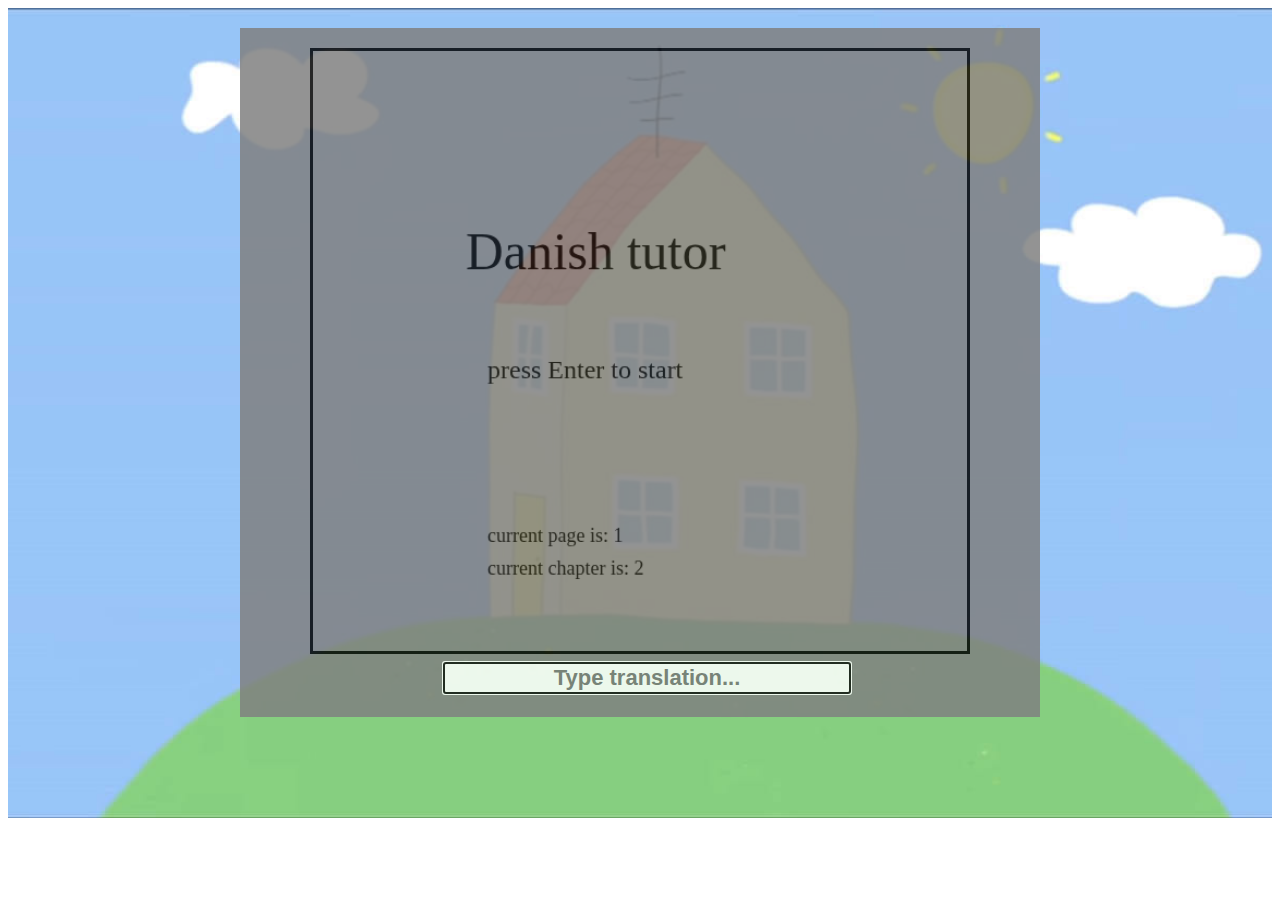
==== DanishTutor.html @ 4d6817c2 "dict page 0" ====
<!DOCTYPE html>
<html>
<head>
	<meta name="viewport" content="width=device-width, initial-scale=1.0">  
	<title>Danish Tutor</title>
	<link rel="stylesheet" href="./styles.css">
</head>
<body>

	<div id="bodydiv" >
			<!--Див, для центвовки игры   -->
		<div id="canvasdiv" > 
			<!--Окаймовка серого цвета, вокруг поля для игры   -->
			<div id="canv_inpt">
				<canvas height="550" width="600" id="myCanvas" ></canvas>
					<!--Поле для происходит движ (канвас)   -->
						
					<br>	
				<div width="600">
						<input type="text" placeholder="Type translation..." id="myInput"  autofocus>
						
						<!-- Поле для ввода ответов   -->
				</div>
			</div>
			
			
		</div>
	</div>
	
</div>
<audio src="./coin.wav" id="coin2"></audio>


	<!--   <script src="mydictionary.js"></script>  -->
	<script src="./dict.js"></script> 
	<script type="text/javascript">


		var coin = new Audio('./coin.wav');
		var No = new Audio('./No.wav');
		var win = new Audio('./winSong.wav');
		var ohNo = new Audio('./ohNo.wav');

		var coin2 = document.getElementById('coin2'); 
		
		No.volume=0.1;
		coin.volume=0.1;
		coin2.volume=0.2
		ohNo.volume=0.5;
		win.volume=0.5;

		var ChapterNr = 2;
		var DictPage = 1;
		

		var myCanvas = document.getElementById('myCanvas').getContext('2d');
		//myCanvas.volume=0;

		var Answer;
		var pageChanged=false;
		var guessedWrong=false;
		var WIDTH = 600;
		var HEIGHT = 550;
		var intervalVar,score;
		var maxWordInDict=0;
		var TryAgainScreen = false; 
		var easyMode = true;
		
		var levDone= [false,0,0,0,0,0,0,0,0,0];
		//var levDone= [false,1,1,2,0,1,0,1,0,0];
		

		//Start screen
		/*
		myCanvas.font = "48px Calibri";
		myCanvas.fillText('Danish tutor',140, 200);
		
		myCanvas.font = "18px Calibri";
		myCanvas.fillText('press + or - to change chapters',160, 400);
		
		myCanvas.font = "24px Calibri";
		myCanvas.fillText('press Enter to start',160, 300);
		*/

		//---------------------------------Start Screen--------------------//

		myCanvas.font = "48px Calibri";
		myCanvas.fillText('Danish tutor',140, 200);
		
		myCanvas.font = "24px Calibri";
		myCanvas.fillText('press Enter to start',160, 300);
		myCanvas.save();

		//myCanvas.font = "18px Calibri";
		//myCanvas.fillText('press + or -  to change chapters',160, 400);

		//myCanvas.font = "18px Calibri";
		//myCanvas.fillText('press 1,2,3...9  to change pages',160, 450);

		myCanvas.font = "18px Calibri";
		myCanvas.fillText(('current page is: '+DictPage),160, 450);

		myCanvas.font = "18px Calibri";
		myCanvas.fillText(('current chapter is: '+ ChapterNr),160, 480);  

		myCanvas.restore();

		//---------------------------------------------------------------------//
		

		var gameStarted = false;
		var gameInterval= 100;
		var framesPerSecond=30;

		var skoreY=30;
		var wordY=30;
		var DanNum=0; //arrays start with index 0 

		
		document.getElementById('myCanvas').onmousedown= function(){
			if (gameStarted==false){
				startGame();
				 document.getElementById("myInput").value='';
			}
		}

		document.onkeydown = function(event) {
			if ((gameStarted==false)&&(event.keyCode ==49)) {changePage(1);}
			if ((gameStarted==false)&&(event.keyCode ==50)) {changePage(2);}
			if ((gameStarted==false)&&(event.keyCode ==51)) {changePage(3);}
			if ((gameStarted==false)&&(event.keyCode ==52)) {changePage(4);}
			if ((gameStarted==false)&&(event.keyCode ==53)) {changePage(5);}
			if ((gameStarted==false)&&(event.keyCode ==54)) {changePage(6);}
			if ((gameStarted==false)&&(event.keyCode ==55)) {changePage(7);}
			if ((gameStarted==false)&&(event.keyCode ==56)) {changePage(8);}
			if ((gameStarted==false)&&(event.keyCode ==57)) {changePage(9);}
			//if ((gameStarted==false)&&(event.keyCode ==48)) {changePage(10);}

			if ((gameStarted==false)&&(event.keyCode ==187)) { //"+" pressed
							myCanvas.save();
							myCanvas.fillRect(0,0,WIDTH,HEIGHT);
							ChapterNr++; drawRects(); drawHomeRect(ChapterNr);
							myCanvas.font = "18px Calibri";
							myCanvas.fillStyle = 'Orange';
							myCanvas.fillText(('Chapter changed to: '+ ChapterNr),160, 520);  
							myCanvas.restore();
			};
		
			if ((gameStarted==false)&&(event.keyCode ==189)) {   //"-" pressed
							myCanvas.save();
							myCanvas.fillRect(0,0,WIDTH,HEIGHT);
							ChapterNr--;drawRects();drawHomeRect(ChapterNr);
							
							myCanvas.font = "18px Calibri";
							myCanvas.fillStyle = 'Orange';
							myCanvas.fillText(('Chapter changed to: '+ ChapterNr),160, 520);  
							myCanvas.restore();
			};
				
			if ((gameStarted==false)&&(event.keyCode ==13)){ //enter pressed
				
				getInputValue();
				if (Answer=="Y"){ GoToYoutube(); }
				else{
					document.getElementById("myInput").value='';
					startGame();
				}
			
			//Enter
			}else if (event.keyCode ==13){//enter
				getInputValue();
			};
			if ((gameStarted==true)&&(event.keyCode ==27)){ //Esc pressed
				tryAgain();
				gameReset();
			}
			if ((TryAgainScreen==true)&&(event.keyCode ==89)) { GoToYoutube(); }//Y
			
		}
		function changePage(page){
			 DictPage=page;
			 console.log('DictPage='+page);
			 

			 		//var inputVal2 = document.getElementById("myInput").value;
					
					myCanvas.fillRect(0,0,WIDTH,HEIGHT);  //draw black canvas 
					myCanvas.save();
					myCanvas.fillStyle = 'Orange';
					myCanvas.font = "24px Calibri";

					myCanvas.fillText('DictPage changed to:'+DictPage,140, 500);
					myCanvas.restore();

					//document.getElementById("myInput").value='';
		}

		function getInputValue(){ //Function is called on pressing Enter
            // Selecting the input element and get its value 
            var inputVal = document.getElementById("myInput").value;
            if (gameStarted==false){
				if (inputVal!=''){
					if (inputVal<=9){
            		changePage(inputVal);
            	}}
            	
            }
            Answer=inputVal;
            console.log("Your answer: "+inputVal);
            document.getElementById("myInput").value='';//clear prompt field
           if (gameStarted==true){
	           if (checkAnswer()==true) {
	           			wordRight();
			        }else{
			        	wordWrong();
			        };        
			}
		}

        checkAnswer = function(){
        	let AnswerLow=Answer.toLowerCase();			//Ignore higher or lower case
			let ctAnswerLow=currentAnswer.toLowerCase();
			let AnswerLowTrimmed=AnswerLow.trim();         //cuts spaces at beginning and at the end
			let ctAnswerLowTrimmed=ctAnswerLow.trim();
			return (AnswerLowTrimmed==ctAnswerLowTrimmed);
       }
	   
	   


        wordWrong = function(){
	        	guessedWrong=true;
	        	No.play();
	        	score--;
        }
        wordRight = function(){
        	//word is guessed right
	           	var soundFlag =true;
	           	if (soundFlag){
	           		coin2.pause();
	           		coin2.currentTime=0;
	           		coin2.play();
	           		soundFlag=false;

	           	}
	           	//coin.play();
				   //alert(inputVal+" is Right!!!");
				saveData();
	           	score++;
	           	DanNum++;
	           	//console.log("Danish.length: "+Danish.length);

	           	console.log("DanNum: "+DanNum);
	           	wordY=0;
				   guessedWrong=false;
				   setCurrentWord();
	           	//document.getElementById("myInput").value='';
        }
		
		drawScore = function (){
			myCanvas.save();
			myCanvas.fillStyle = "white";
			myCanvas.fillText("Score:"+score, 420, skoreY);
			myCanvas.restore();

		}
		setCurrentWord= function(){
			let ni=0;
			let currentWordNumber=0;
			//let currentDictPage=1;
			let currentDictPage=0;

			let currentDictChapter=1;
			 maxWordInDict=0;
			for (let chapter in dict ){
				if (currentDictChapter==ChapterNr){
					//console.log('right chapter');
				
				for (let page in dict[chapter]){
					if (currentDictPage==(DictPage)){
						//console.log("right chapter!");
						for(let dan in dict[chapter][page] ){
							//here we iterate an object, and if number of object property is the same as DanNum , we show it
							if (currentWordNumber==DanNum){
									currentWord=dan;
									currentAnswer=dict[chapter][page][dan];
									//myCanvas.fillText(currentAnswer, i, wordY+50);//draws answer
									//i+=150;
									
							}
								currentWordNumber++;
								if(currentWordNumber>maxWordInDict){
										
										maxWordInDict=currentWordNumber
										//console.log("maxWordInDict is set to:"+maxWordInDict);
									};
					}

							
						}else{console.log('Wrong dict page');}
						currentDictPage++;

						//console.log("dict:"+dict);
						//console.log("DictPage:"+DictPage);
						
					}
			}else(currentDictChapter++);
			}


		}
		drawWord = function (){
			//here we need to draw a word, according to the current word number(DanNum)
			let i=250;
			myCanvas.save();
			myCanvas.fillStyle = "white";
			myCanvas.font = "30px Calibri";
			myCanvas.fillText("Word: "+ currentWord, i, wordY);

			
			wordY++;//moves word position
			if (wordY>600){
				DanNum++;
				wordY=0;
				if (guessedWrong==true){score=score-1;}
				else{score=score-2;}
				document.getElementById("myInput").value='';//clear prompt field
				ohNo.play();
				setCurrentWord();
				guessedWrong=false;
			}
			myCanvas.restore();

		}

		drawAnswer = function (){
			if ((guessedWrong==true)||((easyMode==true)&&(wordY>300))){
				myCanvas.save();
				myCanvas.fillStyle = "white";
				{myCanvas.fillText("Answer: "+currentAnswer, 10, skoreY);}
				myCanvas.restore();
		}

		}
		

		isGameOver = function() {
			
			if (DanNum == dictLength()){gameOver();}
			
		}
		dictLength = function(){
			//console.log("maxWordInDict:"+maxWordInDict)
			return maxWordInDict;

		}

		
		gameOver = function (){

					if (score >= DanNum){
						youWon();
					}else{   tryAgain();	}
					
				gameReset();
				return;
		}

		gameReset = function(){

					gameStarted=false;
					score=0;
					DanNum=0;
					console.log("clear interval");
					clearInterval(intervalVar);// this stops programm
		}

		youWon = function(){
					
				   
					TryAgainScreen=true; 
					gameStarted=false;
					myCanvas.save();
					levDone[DictPage]=2;
					drawCoin();
					myCanvas.fillStyle = 'Orange';
					myCanvas.font = "24px Calibri";
					let wordsGuessed=localStorage.getItem("wordsGuessed");
					myCanvas.fillText(wordsGuessed ,100, 100);

					myCanvas.fillText(score +' out of '+DanNum,140, 150);
					myCanvas.fillText('Perfect score, you won!',100, 250);
					myCanvas.fillText('Press 1, 2, 3 etc. to change Page of Dictionary', 100, 350);
					myCanvas.fillText('Current Page:'+DictPage,140, 450);
					myCanvas.fillText('Press Y to wach a cartoon', 100, 500);//will fire GoToYoutube function
					DictPage++;
					pageChanged=true;
					myCanvas.restore();
					win.play();

		}

		function saveData(){
			console.log("------------------------------"+localStorage.getItem("wordsGuessed"));
				   let wordsGuessed=localStorage.getItem("wordsGuessed");
				   console.log("wordsGuessed:"+wordsGuessed);
				   if (wordsGuessed=='NaN'){wordsGuessed=1}
				   if (wordsGuessed=='null'){wordsGuessed=1}
				   else 
				   {wordsGuessed=parseInt(wordsGuessed);
				   wordsGuessed++;}
				   localStorage.setItem("wordsGuessed",wordsGuessed);
		}


		tryAgain =function(){
			TryAgainScreen=true; 
			gameStarted=false;
					//window.location = "http://www.example.com"; //works
					
					let wordsGuessed=localStorage.getItem("wordsGuessed");
					console.log('------------------------------wordsGuessed='+wordsGuessed);
					//myCanvas.fillText(wordsGuessed ,100, 100);


					myCanvas.save();
					myCanvas.fillStyle = 'Orange';
					myCanvas.font = "24px Calibri";
					myCanvas.fillText("Total words guessed:"+wordsGuessed ,20, 30);

					myCanvas.fillText(score +' out of '+DanNum,140, 150);
					

					myCanvas.fillText('Press 1, 2, 3 etc. to change Page of Dictionary', 100, 350);
					myCanvas.fillText('Current Page:'+DictPage,140, 450);
					if (score >= (DanNum-2)){
						win.play();
						levDone[DictPage]=1;
						drawCoin();
						myCanvas.fillText('Nice try, press Enter to try again',100, 250);
						DictPage++;
						pageChanged=true;
					}
					else{
						myCanvas.fillText('Not perfect, press Enter to try again',100, 250);
						pageChanged=false;
					}

					
					

					myCanvas.fillText('Press Y to wach a cartoon', 100, 500);//will fire GoToYoutube function
					myCanvas.restore();
		}
		

		GoToYoutube = function(){
			gameReset();

			if (pageChanged==true)
			{DictPage--;}
			window.alert("Chapter="+ChapterNr+" Page="+DictPage+"   ");

				//window.open("https://youtu.be/a58Phhm8kuI"); 
			
			if (ChapterNr==1)
				{
				
					if (DictPage==2){window.open( "https://youtu.be/nhb89cifxW8?t=16");} 
					else if (DictPage==3)
						{window.open( "https://youtu.be/a58Phhm8kuI");} 
					else if (DictPage==6)
						{window.open( "https://youtu.be/zgKECHrWpU4");} 
					//if ((ChapterNr==1)&&(DictPage==6))
					//	{window.open( "https://youtu.be/zgKECHrWpU4");} 
					else if (DictPage==9)
						{window.open( "https://youtu.be/iolFBh6OrTA?t=17");} 
				}
			
			else if (ChapterNr==2)
			{
				if (DictPage==0){window.open( "https://youtu.be/nS7tEY5gSJA");} 
				if(DictPage==1)
					{window.open( "https://www.youtube.com/watch?v=T0MwtvJjHfM&t=2s&ab_channel=B%C3%B8rneTV");} 
				else if (DictPage==2)
					{window.open( "https://youtu.be/sfin4wzxsBI?t=15");} 
				else if ((DictPage==3)||(DictPage==4))
					{window.open( "https://www.youtube.com/watch?v=ACGNuROv4p0&ab_channel=PeterMains");} 
				else if (DictPage==5)
					{window.open( "https://youtu.be/HtkHSWG9Ti0?t=15");} 
				else if (DictPage==6)
					{window.open( "https://youtu.be/Z4d36lmtRII?t=15");} 
				else if (DictPage==7)
					{window.open( "https://youtu.be/Z4d36lmtRII?t=15");} 
				else if (DictPage==8)
					{window.open( "https://youtu.be/SM_s5cwE4z0?t=15 ");} 
				else if (DictPage==9)
					{window.open( "https://youtu.be/SM_s5cwE4z0?t=15 ");} 
					
			}

				
			else if (ChapterNr==3)
			{
				if ((DictPage==1)||(DictPage==2))
				{window.open( "https://youtu.be/dvavLd3Xq5Y?t=15");} 
			else if (DictPage==3)  
				{window.open( "https://youtu.be/W72JGtCPHTw?t=15");} 
			else if (DictPage==4)
				{window.open( "https://youtu.be/QgUjWDX6RgU?t=15");} 
			else if (DictPage==5)  
				{window.open( "https://youtu.be/Z2AD0FltGBw?t=15");} 
			}
				else{window.alert("no youtube video for this page");}
				//*/
		if (pageChanged==true){DictPage++;};
		}

		
		drawCoin = function(){
			

			ldl=levDone.length;
			
			coinX=WIDTH-25;
			cDist=45;
			for (i = 1; i < ldl; i++){
				if (levDone[i]==1){
				drawCoinFx((coinX),i*cDist-20,"silver");
				}else if(levDone[i]==2){drawCoinFx((coinX),i*cDist-20,"gold");}

			}
			
		}
		drawCoinFx = function(x,y,color){
			var c = document.getElementById("myCanvas");
				var ctx = c.getContext("2d");

				ctx.strokeStyle = color;
				ctx.lineWidth = 14;

				ctx.beginPath();
				ctx.arc(x, y, 10, 0, 2 * Math.PI);
				ctx.stroke();
				//-------------------------
				ctx.strokeStyle = "dimgray";
				ctx.lineWidth = 2;

				ctx.beginPath();
				ctx.arc(x, y, 17, 0, 2 * Math.PI);
				ctx.stroke();

		}
		function drawRects(){
			for (let rn=1;rn<=10;rn++ )
			drawRect(30,40*rn+10,"dimgray")
		}
		function drawHomeRect(rectNum){

			drawRect(30,40*rectNum+10,"silver");

		}
		function drawRect(x,y,color){
			    
				let c = document.getElementById("myCanvas");
				var ctx = c.getContext("2d");
				ctx.strokeStyle = color;
				ctx.beginPath();
				ctx.rect(x, y, 30, 30);
				ctx.stroke();


		}
		//----------------W3school-sound-----------//
		function sound(src) {
		  this.sound = document.createElement("audio");
		  this.sound.src = src;
		  this.sound.setAttribute("preload", "auto");
		  this.sound.setAttribute("controls", "none");
		  this.sound.style.display = "none";
		  document.body.appendChild(this.sound);
		 
		  this.play = function(){
		    	this.sound.play();
		 	 }

		  this.stop = function(){
		    this.sound.pause();
		  }
		}
		//----------------W3school-sound-----------//
		gameLoop = function(){			
			myCanvas.fillRect(0,0,WIDTH,HEIGHT);  //draw black canvas 
			//myCanvas.clearRect(0,0,WIDTH,HEIGHT);
			drawRects();
			drawHomeRect(ChapterNr);
			drawScore();
			drawCoin();
			drawWord();
			
			drawAnswer();
			isGameOver();
		}


		startGame = function(){
			setCurrentWord();
			gameStarted=true;
			TryAgainScreen=false;
			score =0;wordY=0;
			
			intervalVar = setInterval(gameLoop,1000/framesPerSecond);//30 frames
			}
		
		


	</script>


</body>
</html>
---- styles.css ----
#bodydiv{
	  	
 		background-repeat: no-repeat; 
 		background-size: cover;
 		background-position: center;
	}
	@media(min-width: 600px){
	#bodydiv{
		background-image: url('House.jpg');
	}}

	/*for mobiles*/
	@media(max-width: 600px) {
  		body {
  			/*background-image:none; */
   			 background-color: lightblue;
 			 }
 		#canvasdiv{
 			width: 100%;
 			height: 55%;
 			opacity: 0.7;
 		}
  		#myCanvas{
  			width: 90%;
  			height: 50%;
  		}
  		/*
  		#canvasdiv{
			width: 800px;

		}
		#myCanvas{
			height: 600px;
		}*/
	
	}
	#bodydiv {
		display: flex;
	    justify-content: center;
	}
	#canvasdiv{
		height: 60%;
		background-color: gray;
		opacity: 0.85

	}
	#canv_inpt{
		display: flex;
		flex-direction: column;
		align-items: center;

	}
	@media(min-width: 601px) {
		#canvasdiv{width: 700px; }
	}
	#myCanvas{
		border:3px solid black;
		top: 5px
		position: relative;
	}

	@media(min-width: 1000px) {
		#bodydiv{
			height: 810px;
		}
		#canvasdiv{
			position: relative;
			top:20px;
			width: 800px;
			height:85%;

		}
		#canv_inpt{
			position: relative;
			top:20px;

			display: flex;
			flex-direction: column;
			align-items: center;
		}
		#myCanvas{
			height: 600px;
		}
		#myInput{
		width: 400px !important; 
		position: relative;
			top:20px;
		}
	}


	#myInput{
		text-align: center;
		margin-left:14px; 
		font-weight: bold;
		width: 90%; 
		font-size: 22px;
		position: relative;
		top: -10px;
	}
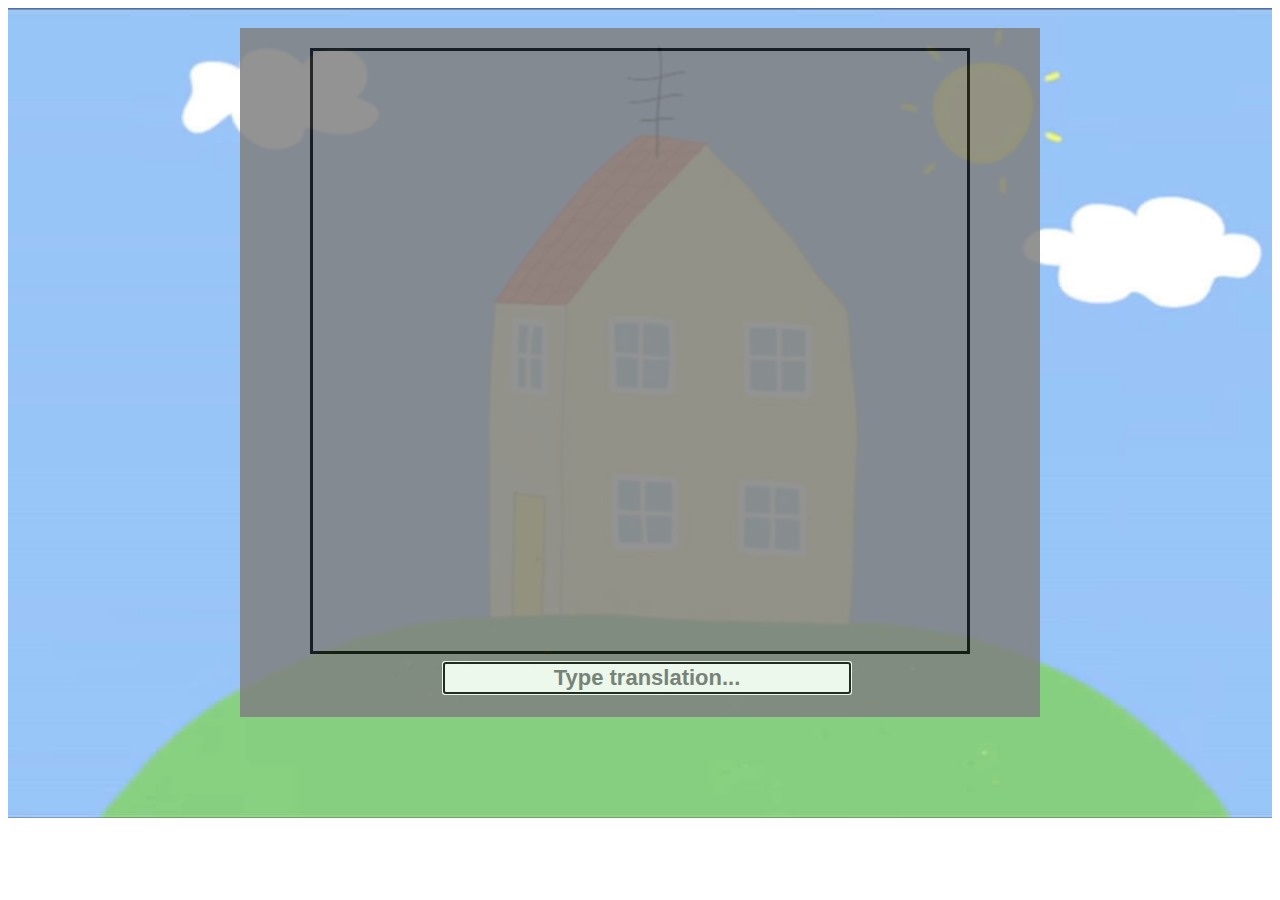
==== commit 7cc21c74: "English Cartoons" ====
--- a/DanishTutor.html
+++ b/DanishTutor.html
@@ -161,6 +161,7 @@
 				
 				getInputValue();
 				if (Answer=="Y"){ GoToYoutube(); }
+				if (Answer=="E"||Answer=="e"){ GoToYoutubeEnglish(); }
 				else{
 					document.getElementById("myInput").value='';
 					startGame();
@@ -392,7 +393,7 @@
 					myCanvas.fillText('Perfect score, you won!',100, 250);
 					myCanvas.fillText('Press 1, 2, 3 etc. to change Page of Dictionary', 100, 350);
 					myCanvas.fillText('Current Page:'+DictPage,140, 450);
-					myCanvas.fillText('Press Y to wach a cartoon', 100, 500);//will fire GoToYoutube function
+					myCanvas.fillText('Press Y/E to wach a cartoon (Dansk/English)', 100, 500);//will fire GoToYoutube function
 					DictPage++;
 					pageChanged=true;
 					myCanvas.restore();
@@ -449,7 +450,7 @@
 					
 					
 
-					myCanvas.fillText('Press Y to wach a cartoon', 100, 500);//will fire GoToYoutube function
+					myCanvas.fillText('Press Y/E to wach a cartoon', 100, 500);//will fire GoToYoutube function
 					myCanvas.restore();
 		}
 		
@@ -479,7 +480,8 @@
 			
 			else if (ChapterNr==2)
 			{
-				if (DictPage==0){window.open( "https://youtu.be/nS7tEY5gSJA");} 
+				
+				if (DictPage==0){window.open( https://youtu.be/nS7tEY5gSJA");} 
 				if(DictPage==1)
 					{window.open( "https://www.youtube.com/watch?v=T0MwtvJjHfM&t=2s&ab_channel=B%C3%B8rneTV");} 
 				else if (DictPage==2)
@@ -516,6 +518,51 @@
 		if (pageChanged==true){DictPage++;};
 		}
 
+		GoToYoutubeEnglish = function(){
+			
+			gameReset();
+
+			if (pageChanged==true)
+			{DictPage--;}
+			window.alert("Chapter="+ChapterNr+" Page="+DictPage+"   ");
+
+				//window.open("https://youtu.be/a58Phhm8kuI"); 
+			
+			
+				
+			
+			 if (ChapterNr==2)
+			{
+					
+
+
+					if (DictPage==0){window.open( "https://youtu.be/RbKPdwBOPF8");} 
+				if(DictPage==1)
+					{window.open( "https://youtu.be/HQOQAcHkWiU?t=15");} 
+				else if (DictPage==2)
+					{window.open( "https://youtu.be/RieCntTdGSQ");}  //eng
+				else if ((DictPage==3)||(DictPage==4))
+					{window.open( "https://youtu.be/0aGUmvVFKr4?t=15");} //eng
+				else if (DictPage==5)
+					{window.open( "https://youtu.be/lJnADJxyr54?t=15");} //eng
+				else if (DictPage==6)
+					{window.open( "https://youtu.be/HV86siFCa7o");} //eng
+				else if (DictPage==7)
+					{window.open( "https://youtu.be/HV86siFCa7o");}  //eng
+				else if (DictPage==8)
+					{window.open( "https://youtu.be/yPsywDWFjOg?t=15 ");} //shopping
+				else if (DictPage==9)
+					{window.open( "https://youtu.be/yPsywDWFjOg?t=15 ");} //shopping
+			}
+			
+
+		if (pageChanged==true){DictPage++;};
+
+
+
+
+		}
+
 		
 		drawCoin = function(){
 			
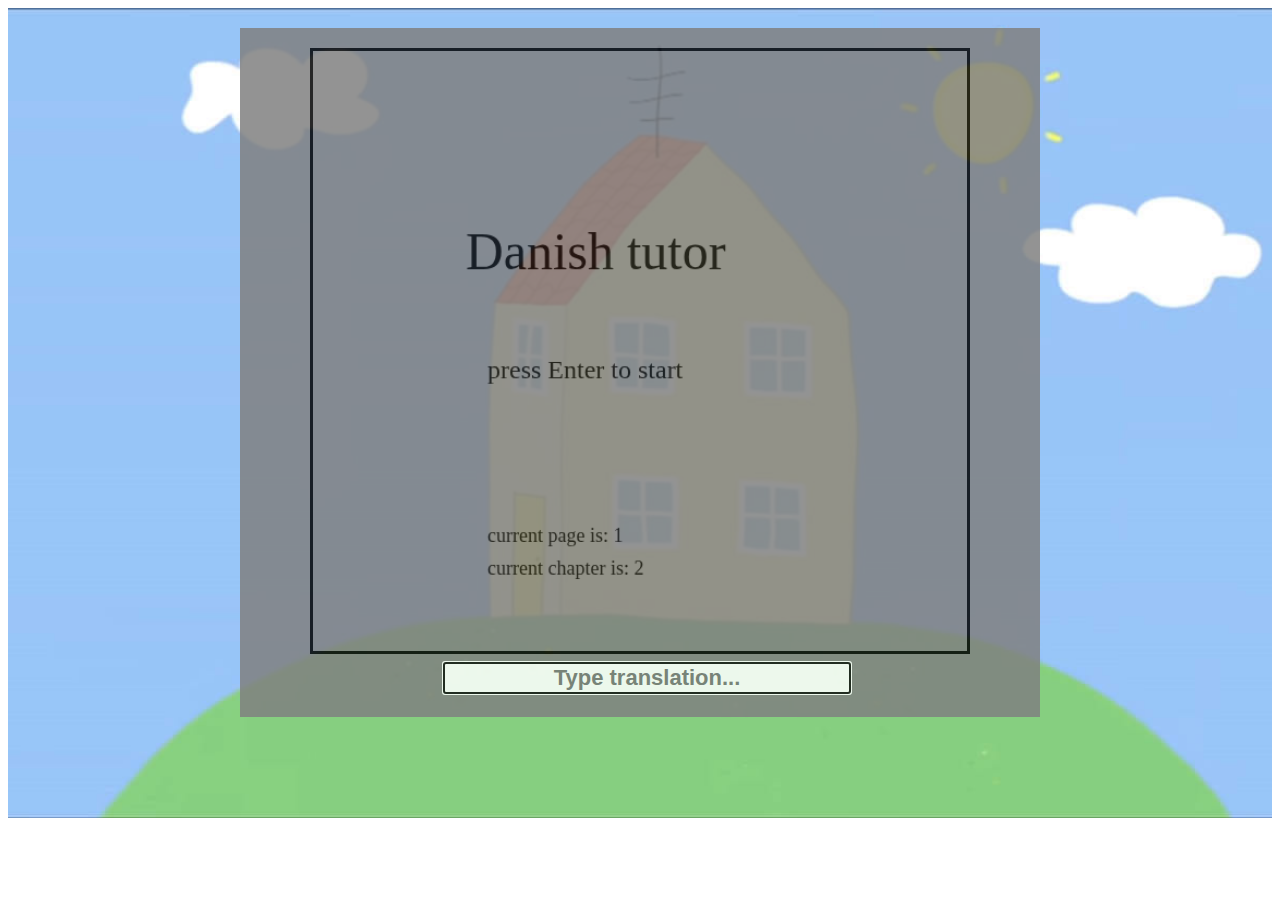
==== commit 9411fdd6: "debugged" ====
--- a/DanishTutor.html
+++ b/DanishTutor.html
@@ -481,7 +481,7 @@
 			else if (ChapterNr==2)
 			{
 				
-				if (DictPage==0){window.open( https://youtu.be/nS7tEY5gSJA");} 
+				if(DictPage==0){window.open( "https://youtu.be/nS7tEY5gSJA");} 
 				if(DictPage==1)
 					{window.open( "https://www.youtube.com/watch?v=T0MwtvJjHfM&t=2s&ab_channel=B%C3%B8rneTV");} 
 				else if (DictPage==2)
